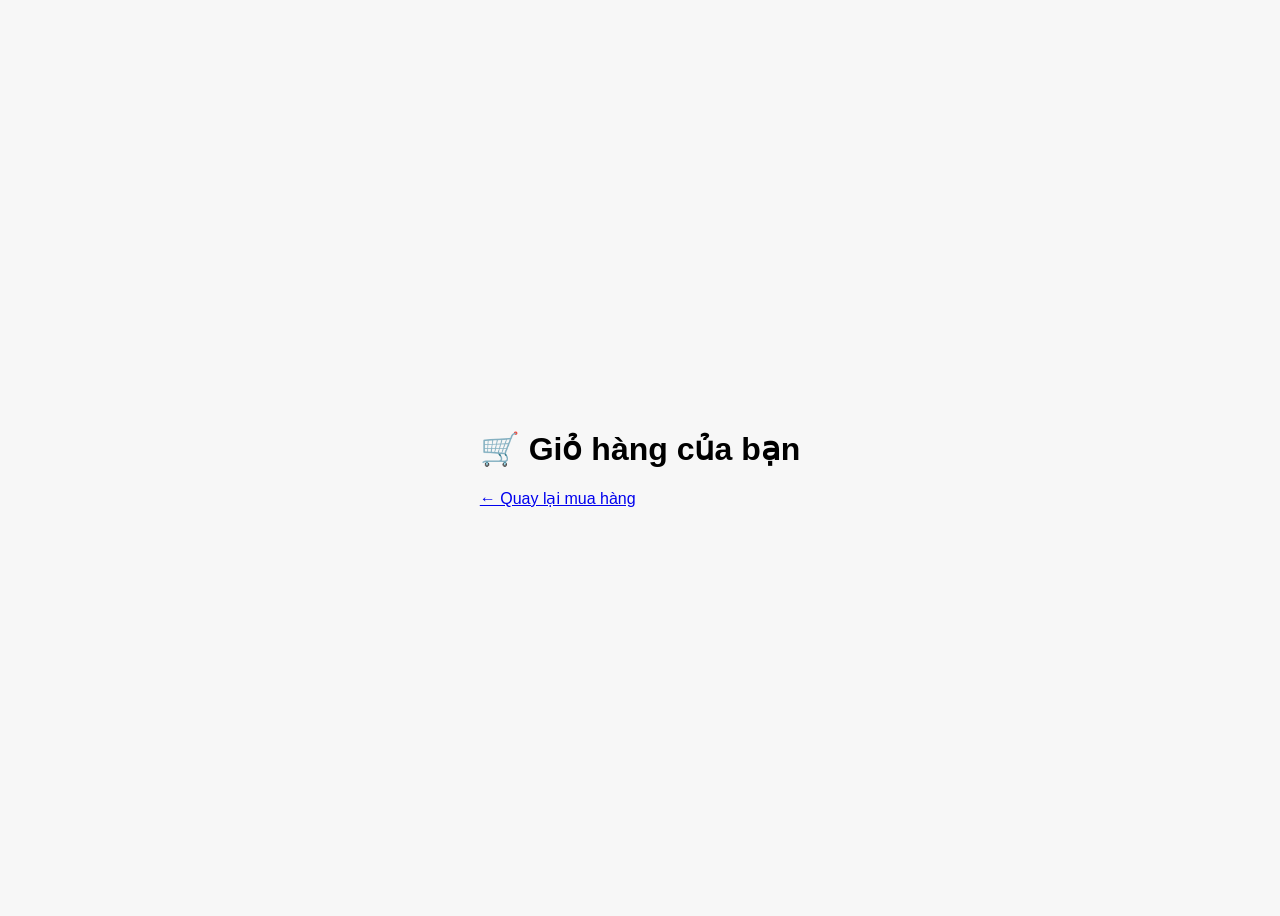
==== cart.html @ 71193bd2 "add cart.html" ====
<!DOCTYPE html>
<html lang="vi">
<head>
  <meta charset="UTF-8" />
  <meta name="viewport" content="width=device-width, initial-scale=1.0" />
  <title>Giỏ hàng của bạn</title>
  <link rel="stylesheet" href="css/style.css" />
</head>
<body>
  <div class="container">
    <h1>🛒 Giỏ hàng của bạn</h1>
    <div id="cartItems"></div>
    <section id="cartItems"></section>
    <h3 id="totalPrice"></h3>
    <a href="shop.html">← Quay lại mua hàng</a>
  </div>
  <script src="js/script.js"></script>
</body>
</html>
---- css/style.css ----
body {
    font-family: Arial, Helvetica, sans-serif;
    background: #f7f7f7;
    display: flex;
    justify-content: center;
    align-items: center;
    height: 100vh;
}
.login-container {
    background: #fff;
    padding: 30px;
    border-radius: 10px;
    box-shadow: 0 0 10px rgba(0, 0, 0, 0, 1);
    width: 300px;
}
.login-container h2 { 
    text-align: center;
    margin-bottom: 20px;
}
input {
    width: 100%;
    padding: 10px;
    margin: 8px 0;
    border: 1px solid #ccc;
    border-radius: 5px;
}
button {
    width: 100%;
    padding: 10px;
    background: #28a745;
    border:none;
    color: #fff;
    border-radius: 5px;
    cursor: pointer;
}
button :hover {
    background: #218838;
}
.site-header {
    display:flex;
    justify-content: space-between;
    align-items: center;
    padding: 15px 30px;
    background-color: #28a745;
    color:#fff
}
.site-header .nav a{
    color:#fff;
    text-decoration: none;
    margin-left: 20px;
    font-weight: 500;
}
.site-header .nav a:hover {
    text-decoration: underline;
}
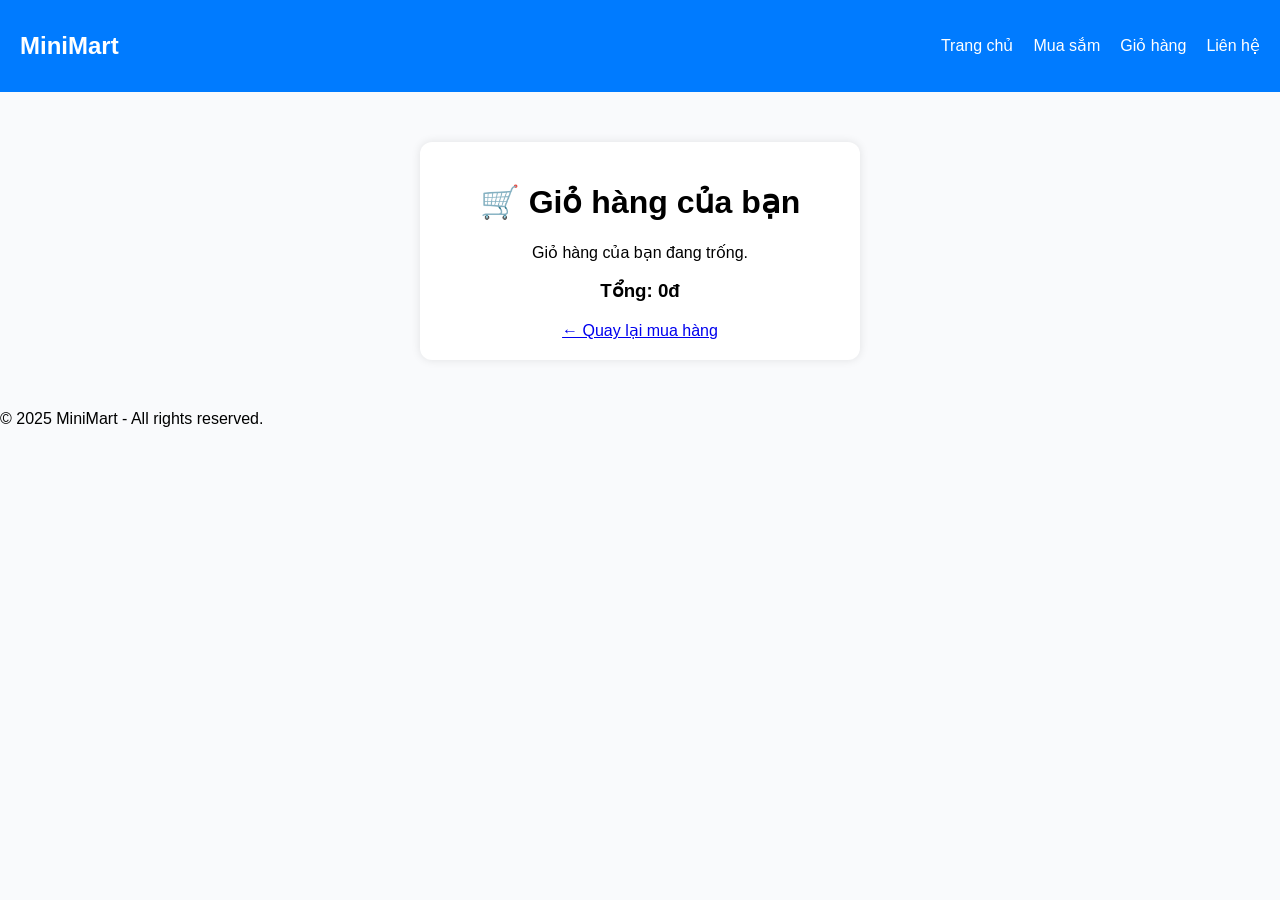
==== commit 95306540: "add cart.html" ====
--- a/cart.html
+++ b/cart.html
@@ -7,6 +7,16 @@
   <link rel="stylesheet" href="css/style.css" />
 </head>
 <body>
+    <nav class="navbar">
+      <h2 class="logo">MiniMart</h2>
+    <ul class="nav-links">
+      <li><a href="index.html">Trang chủ</a></li>
+      <li><a href="shop.html">Mua sắm</a></li>
+      <li><a href="cart.html">Giỏ hàng</a></li>
+      <li><a href="contact.html">Liên hệ</a></li>
+    </ul>
+  </nav>
+
   <div class="container">
     <h1>🛒 Giỏ hàng của bạn</h1>
     <div id="cartItems"></div>
@@ -14,6 +24,9 @@
     <h3 id="totalPrice"></h3>
     <a href="shop.html">← Quay lại mua hàng</a>
   </div>
+  <footer>
+    <p>© 2025 MiniMart - All rights reserved.</p>
+  </footer>
   <script src="js/script.js"></script>
 </body>
 </html>
--- a/css/style.css
+++ b/css/style.css
@@ -1,55 +1,202 @@
 body {
-    font-family: Arial, Helvetica, sans-serif;
-    background: #f7f7f7;
-    display: flex;
-    justify-content: center;
-    align-items: center;
-    height: 100vh;
-}
-.login-container {
-    background: #fff;
-    padding: 30px;
-    border-radius: 10px;
-    box-shadow: 0 0 10px rgba(0, 0, 0, 0, 1);
-    width: 300px;
-}
-.login-container h2 { 
-    text-align: center;
-    margin-bottom: 20px;
-}
+  font-family: 'Segoe UI', sans-serif;
+  background-color: #f6f6f6;
+  margin: 0;
+  padding: 0;
+}
+
+.container {
+  width: 90%;
+  max-width: 400px;
+  margin: 50px auto;
+  text-align: center;
+  background: white;
+  padding: 20px;
+  border-radius: 12px;
+  box-shadow: 0 0 10px rgba(0,0,0,0.1);
+}
+
 input {
-    width: 100%;
-    padding: 10px;
-    margin: 8px 0;
-    border: 1px solid #ccc;
-    border-radius: 5px;
-}
+  width: 90%;
+  padding: 10px;
+  margin: 10px 0;
+  border-radius: 6px;
+  border: 1px solid #ccc;
+}
+
 button {
-    width: 100%;
-    padding: 10px;
-    background: #28a745;
-    border:none;
-    color: #fff;
-    border-radius: 5px;
-    cursor: pointer;
-}
-button :hover {
-    background: #218838;
-}
-.site-header {
-    display:flex;
-    justify-content: space-between;
-    align-items: center;
-    padding: 15px 30px;
-    background-color: #28a745;
-    color:#fff
-}
-.site-header .nav a{
-    color:#fff;
-    text-decoration: none;
-    margin-left: 20px;
-    font-weight: 500;
-}
-.site-header .nav a:hover {
-    text-decoration: underline;
-}+  background-color: #2a9d8f;
+  color: white;
+  border: none;
+  padding: 10px 16px;
+  border-radius: 6px;
+  cursor: pointer;
+}
+
+button:hover {
+  background-color: #21867a;
+}
+
+header {
+  display: flex;
+  justify-content: space-between;
+  align-items: center;
+  background: #264653;
+  color: white;
+  padding: 10px 20px;
+}
+
+.user-info {
+  display: flex;
+  gap: 10px;
+  align-items: center;
+}
+
+.product-list {
+  display: flex;
+  justify-content: center;
+  gap: 20px;
+  flex-wrap: wrap;
+  padding: 20px;
+}
+
+.product {
+  background: white;
+  padding: 15px;
+  border-radius: 10px;
+  width: 180px;
+  text-align: center;
+  box-shadow: 0 0 8px rgba(0,0,0,0.1);
+}
+
+.cart-item {
+  border-bottom: 1px solid #ddd;
+  padding: 10px;
+  text-align: left;
+}
+
+.remove-btn {
+  background-color: #e63946;
+  border: none;
+  color: white;
+  padding: 5px 8px;
+  border-radius: 5px;
+  cursor: pointer;
+}
+
+.weather-box {
+  display: flex;
+  align-items: center;
+  gap: 8px;
+  font-size: 16px;
+  font-weight: 500;
+  color: #333;
+  background: #f0f8ff;
+  padding: 8px 12px;
+  border-radius: 8px;
+  width: fit-content;
+  margin: 10px auto;
+}
+
+.weather-box img {
+  width: 30px;
+  height: 30px;
+}
+
+body {
+  font-family: Arial, sans-serif;
+  margin: 0;
+  background-color: #f9fafc;
+}
+
+.navbar {
+  background-color: #007bff;
+  color: white;
+  display: flex;
+  justify-content: space-between;
+  align-items: center;
+  padding: 12px 20px;
+}
+
+.nav-links {
+  display: flex;
+  gap: 20px;
+  list-style: none;
+  display: flex;
+  gap: 20px;
+  padding: 0;
+}
+
+.nav-links a {
+  color: white;
+  text-decoration: none;
+  font-weight: 500;
+  
+}
+
+.nav-links a.active {
+  text-decoration: underline;
+}
+
+.main {
+  text-align: center;
+  padding: 50px 20px;
+}
+
+.weather-section {
+  margin-top: 30px;
+}
+
+.weather-section input {
+  padding: 8px;
+  font-size: 16px;
+}
+
+.weather-section button {
+  padding: 8px 15px;
+  font-size: 16px;
+  background-color: #007bff;
+  color: white;
+  border: none;
+  cursor: pointer;
+}
+
+#weatherResult {
+  margin-top: 20px;
+  font-size: 18px;
+  font-weight: 500;
+  color: #333;
+}
+
+.nav-links a:hover {
+  text-decoration: none;
+  opacity: 0.9;
+}
+
+.product-list {
+  display: grid;
+  grid-template-columns: repeat(auto-fit, minmax(220px, 1fr));
+  gap: 25px;
+  padding: 20px;
+}
+
+.product {
+  background-color: #fff;
+  border-radius: 12px;
+  box-shadow: 0 4px 10px rgba(0,0,0,0.1);
+  text-align: center;
+  padding: 15px;
+  transition: transform 0.2s ease;
+}
+
+.product:hover {
+  transform: translateY(-5px);
+}
+
+.product img {
+  width: 100%;
+  height: 160px;
+  object-fit: cover;
+  border-radius: 10px;
+  margin-bottom: 10px;
+}
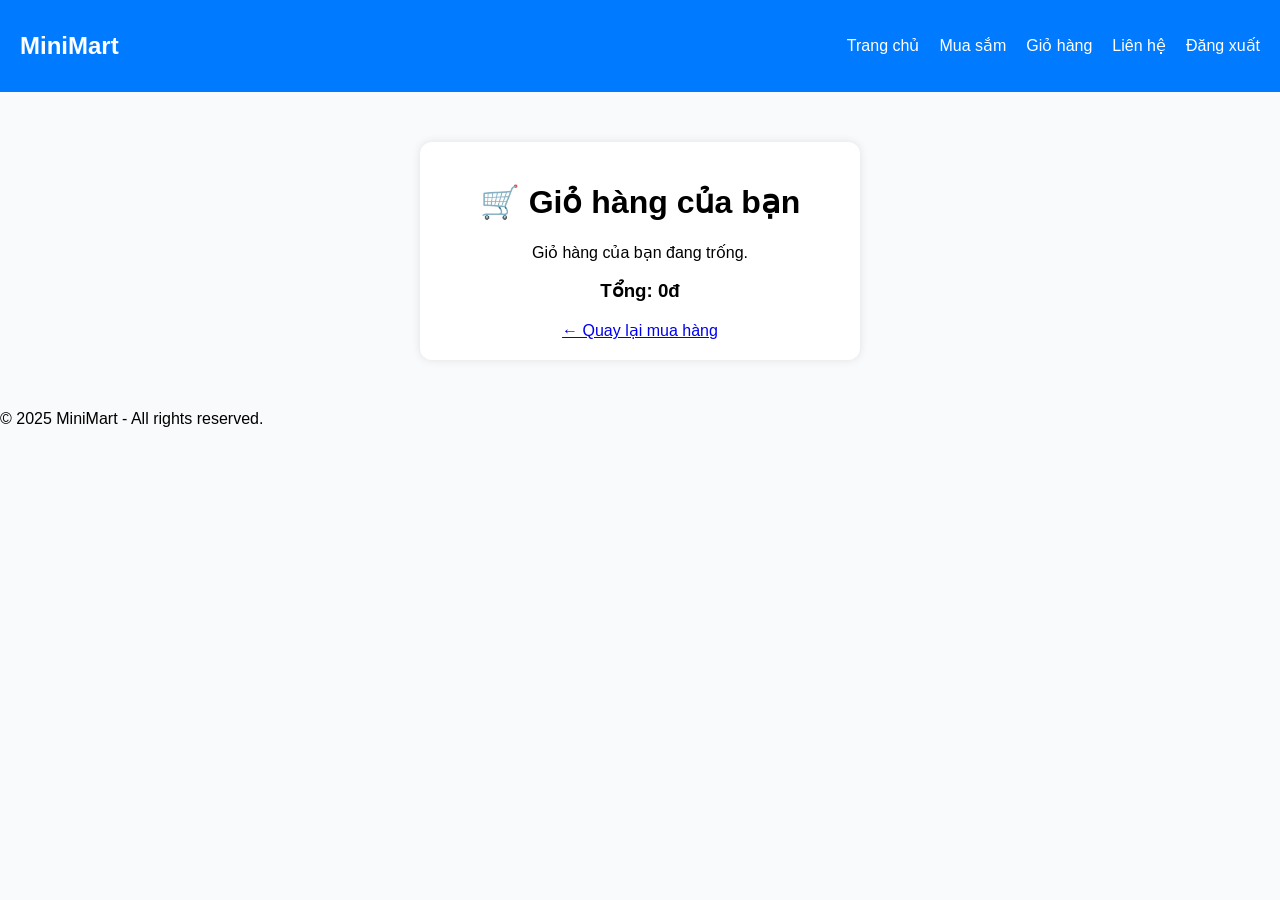
==== commit 517c41dd: "add cart.html" ====
--- a/cart.html
+++ b/cart.html
@@ -10,10 +10,11 @@
     <nav class="navbar">
       <h2 class="logo">MiniMart</h2>
     <ul class="nav-links">
-      <li><a href="index.html">Trang chủ</a></li>
+      <li><a href="main.html">Trang chủ</a></li>
       <li><a href="shop.html">Mua sắm</a></li>
       <li><a href="cart.html">Giỏ hàng</a></li>
       <li><a href="contact.html">Liên hệ</a></li>
+      <li><a href="index.html">Đăng xuất</a></li>
     </ul>
   </nav>
 
